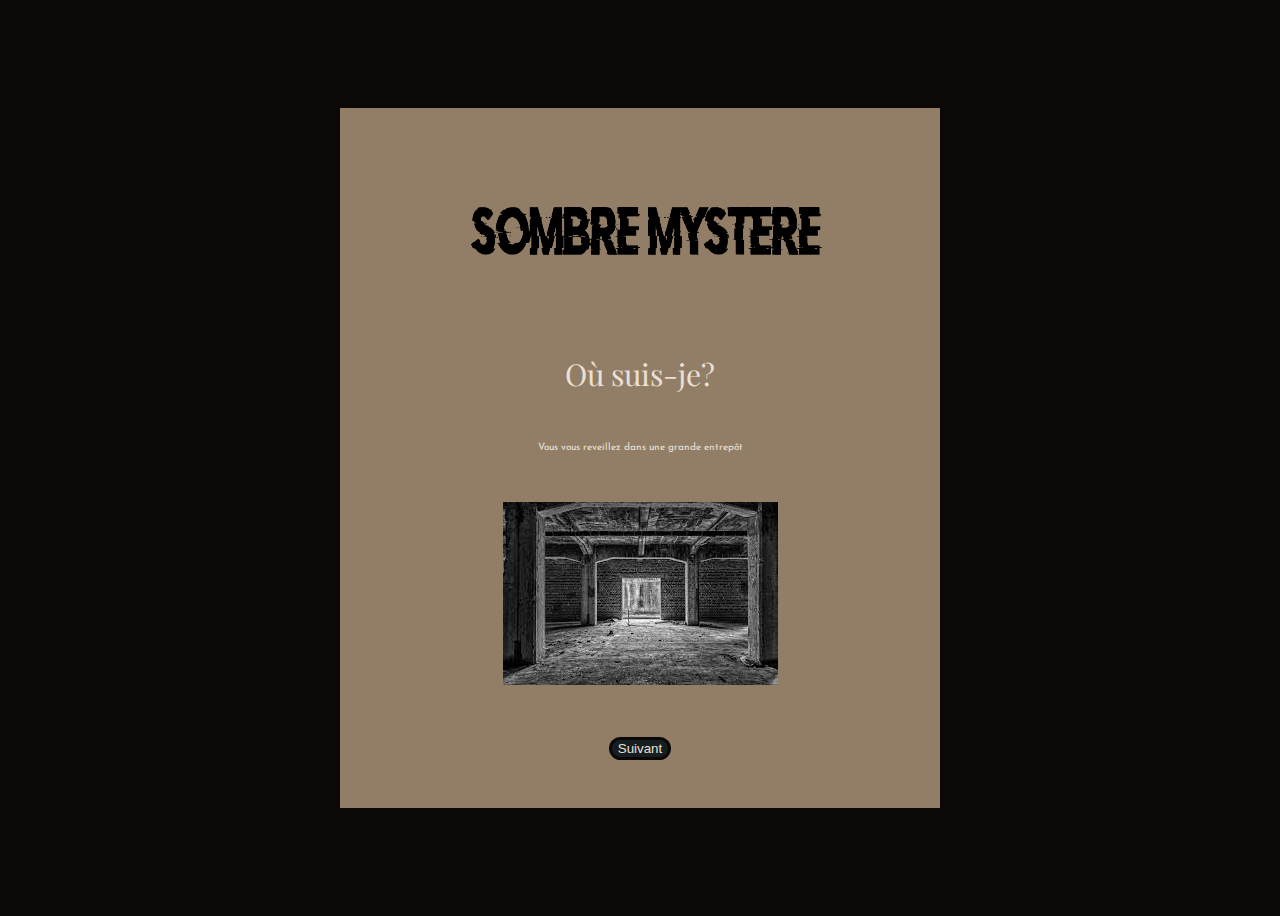
==== simard_michael_tp01/index.html @ b3325013 "fixes" ====
<!DOCTYPE html>
<html lang="fr">
  <head>
    <meta charset="UTF-8" />
    <meta http-equiv="X-UA-Compatible" content="IE=edge" />
    <meta name="viewport" content="width=device-width, initial-scale=1.0" />
    <title>Jeux dont vous ètes le héro</title>
    <link rel="preconnect" href="https://fonts.googleapis.com" />
    <link rel="preconnect" href="https://fonts.gstatic.com" crossorigin />
    <link
      href="https://fonts.googleapis.com/css2?family=Josefin+Sans:ital,wght@1,500&family=Playfair+Display&display=swap"
      rel="stylesheet"
    />
    <link rel="stylesheet" type="text/css" href="style_jeux_hero.css" />
  </head>
  <body>
    <div class="game">
      <img
        class="titre_jeux"
        src="assets/img/sombremystere.png"
        alt="sombreMystere"
      />
      <div class="titre_chapitre">Sed ut perspiciatis</div>
      <div class="text_jeux">
        Lorem ipsum dolor sit amet, consectetur adipiscing elit, sed do eiusmod
      </div>
      <div class="chapitre_img">
        <img src="assets/img/butterfly.png" alt="butterfly" />
      </div>
      <div class="boutons">
        <button>nullamco laboris</button>
        <button>nisi ut aliquip</button>
        <button>ex ea commodo</button>
      </div>
    </div>
  </body>
  <script src="script.js"></script>
</html>
---- simard_michael_tp01/style_jeux_hero.css ----
@font-face {
  font-family: "glitch";
  src: url("assets/fonts/Glitch.otf");
}
@import url("https://fonts.googleapis.com/css2?family=Josefin+Sans:ital,wght@1,500&family=Playfair+Display&display=swap");

body {
  background-color: #0a0908;
  display: flex;
  align-items: center;
  justify-content: center;
  height: 100vh;
}
.game {
  display: flex;
  justify-content: space-evenly;
  align-items: center;
  flex-direction: column;
  background-color: #927e67;
  color: #eae0d5;
  width: 600px;
  max-width: 900px;
  min-width: 400px;
  min-height: 100px;
  height: 700px;
}
.titre_jeux {
  height: 150px;
}
.titre_chapitre {
  font-family: "Playfair Display", serif;
  font-size: 30px;
}
.text_jeux {
  font-size: 10px;
  font-family: "Josefin Sans", sans-serif;
  text-align: center;
}
img {
  max-height: 400px;
  max-width: 400px;
}
.boutons {
  color: #eae0d5;
  display: flex;
  justify-content: space-evenly;
}
button:hover {
  background-color: #51788b;
  color: #eebebe;
  display: flex;
  justify-content: space-evenly;
}
button {
  background-color: #161e22;
  color: #eae0d5;
  border-radius: 20px;
  border-style: solid;
  border-width: 3px;
  border-color: #0a0908;
}
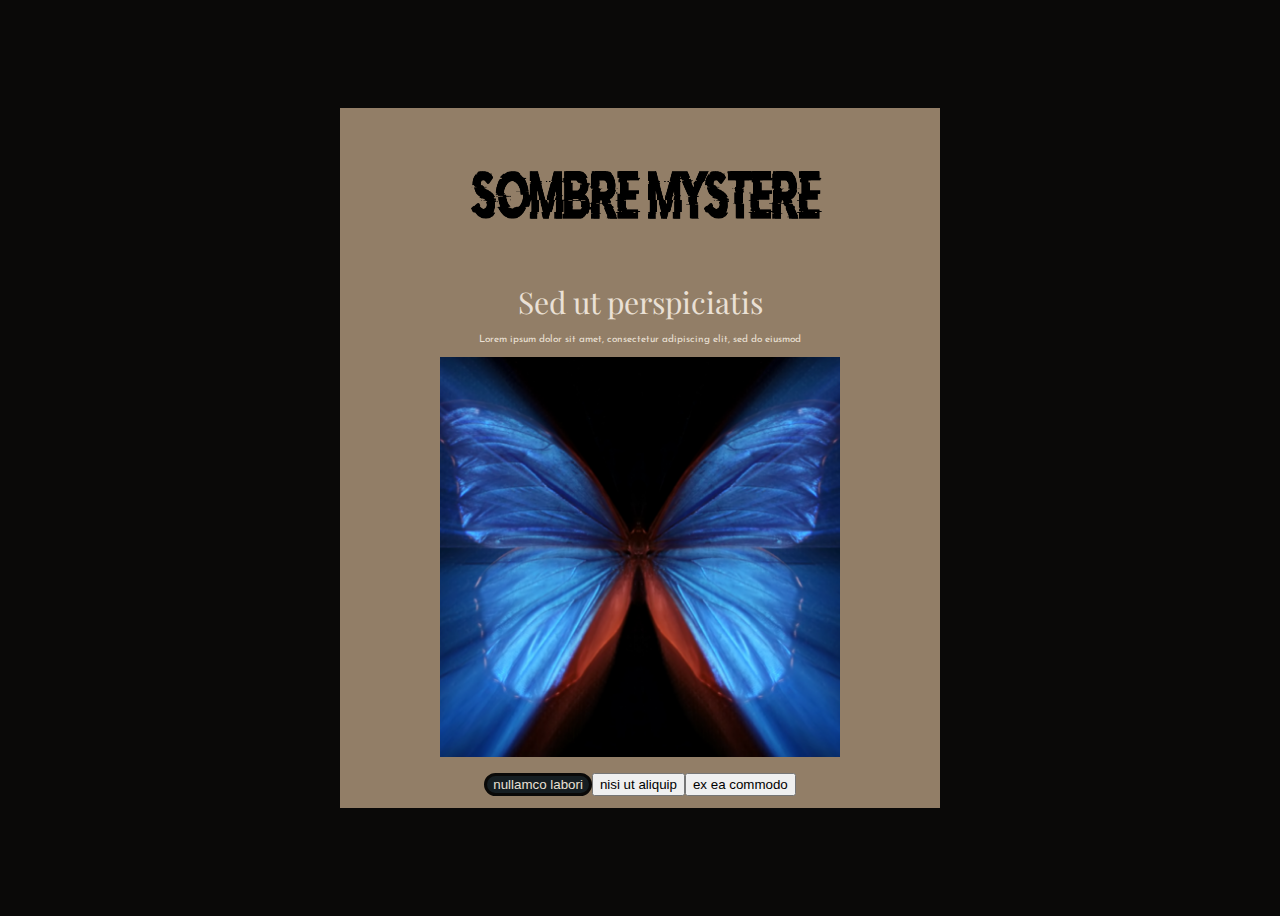
==== commit 5d601d53: "simon" ====
--- a/simard_michael_tp01/index.html
+++ b/simard_michael_tp01/index.html
@@ -28,7 +28,7 @@
         <img src="assets/img/butterfly.png" alt="butterfly" />
       </div>
       <div class="boutons">
-        <button>nullamco laboris</button>
+        <input class="bouton" type="submit" value="nullamco labori" />
         <button>nisi ut aliquip</button>
         <button>ex ea commodo</button>
       </div>
--- a/simard_michael_tp01/style_jeux_hero.css
+++ b/simard_michael_tp01/style_jeux_hero.css
@@ -45,13 +45,13 @@
   display: flex;
   justify-content: space-evenly;
 }
-button:hover {
+input:hover {
   background-color: #51788b;
   color: #eebebe;
   display: flex;
   justify-content: space-evenly;
 }
-button {
+input {
   background-color: #161e22;
   color: #eae0d5;
   border-radius: 20px;
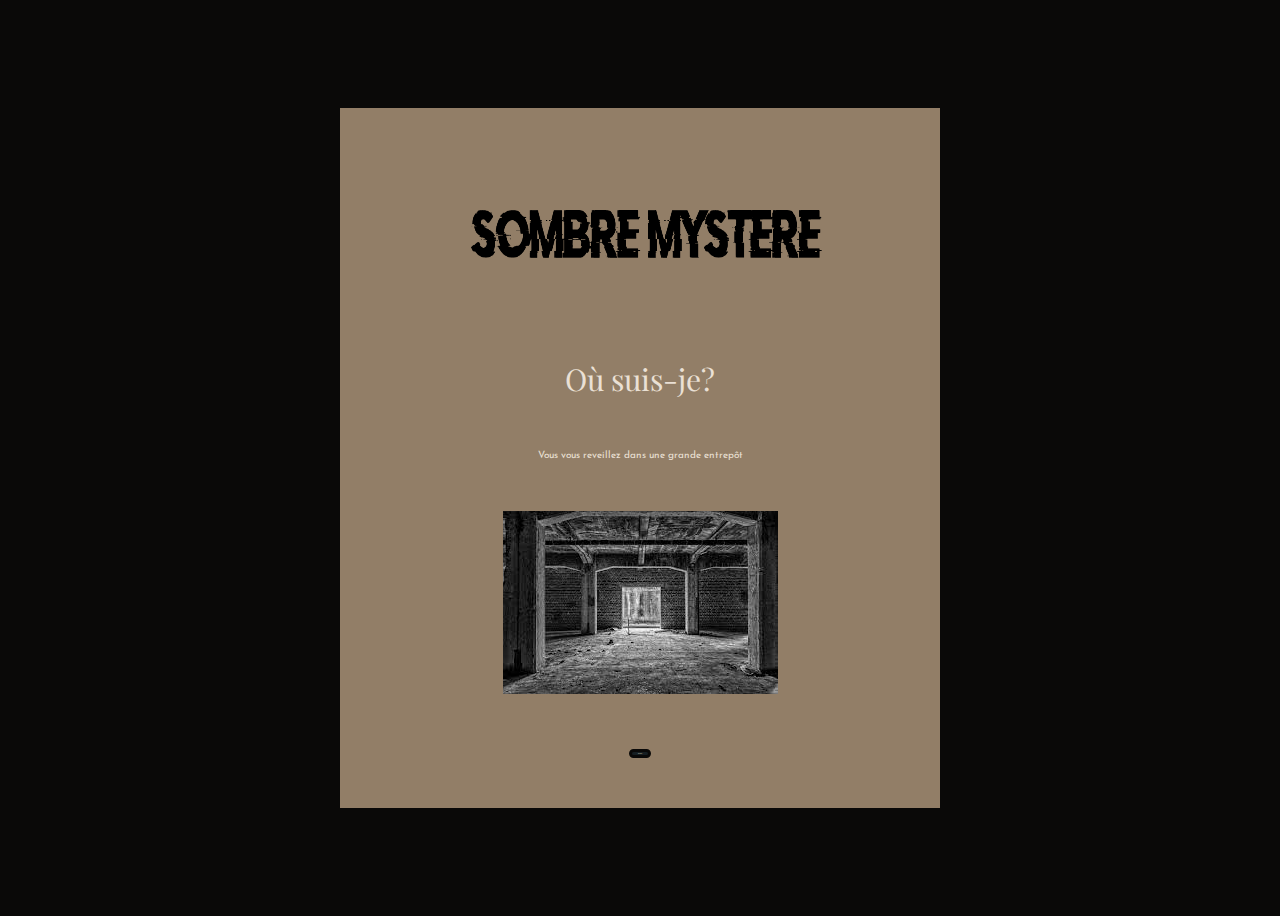
==== commit 2ec81705: "4.1" ====
--- a/simard_michael_tp01/index.html
+++ b/simard_michael_tp01/index.html
@@ -29,8 +29,6 @@
       </div>
       <div class="boutons">
         <input class="bouton" type="submit" value="nullamco labori" />
-        <button>nisi ut aliquip</button>
-        <button>ex ea commodo</button>
       </div>
     </div>
   </body>
--- a/simard_michael_tp01/style_jeux_hero.css
+++ b/simard_michael_tp01/style_jeux_hero.css
@@ -5,6 +5,7 @@
 @import url("https://fonts.googleapis.com/css2?family=Josefin+Sans:ital,wght@1,500&family=Playfair+Display&display=swap");
 
 body {
+  box-sizing: border-box;
   background-color: #0a0908;
   display: flex;
   align-items: center;
@@ -45,17 +46,23 @@
   display: flex;
   justify-content: space-evenly;
 }
-input:hover {
+button:hover {
   background-color: #51788b;
   color: #eebebe;
   display: flex;
   justify-content: space-evenly;
 }
-input {
+button {
+  letter-spacing: 0.1px;
+  word-spacing: 0px;
   background-color: #161e22;
   color: #eae0d5;
   border-radius: 20px;
   border-style: solid;
   border-width: 3px;
   border-color: #0a0908;
+  font-size: 1px;
 }
+video {
+  width: 400px;
+}
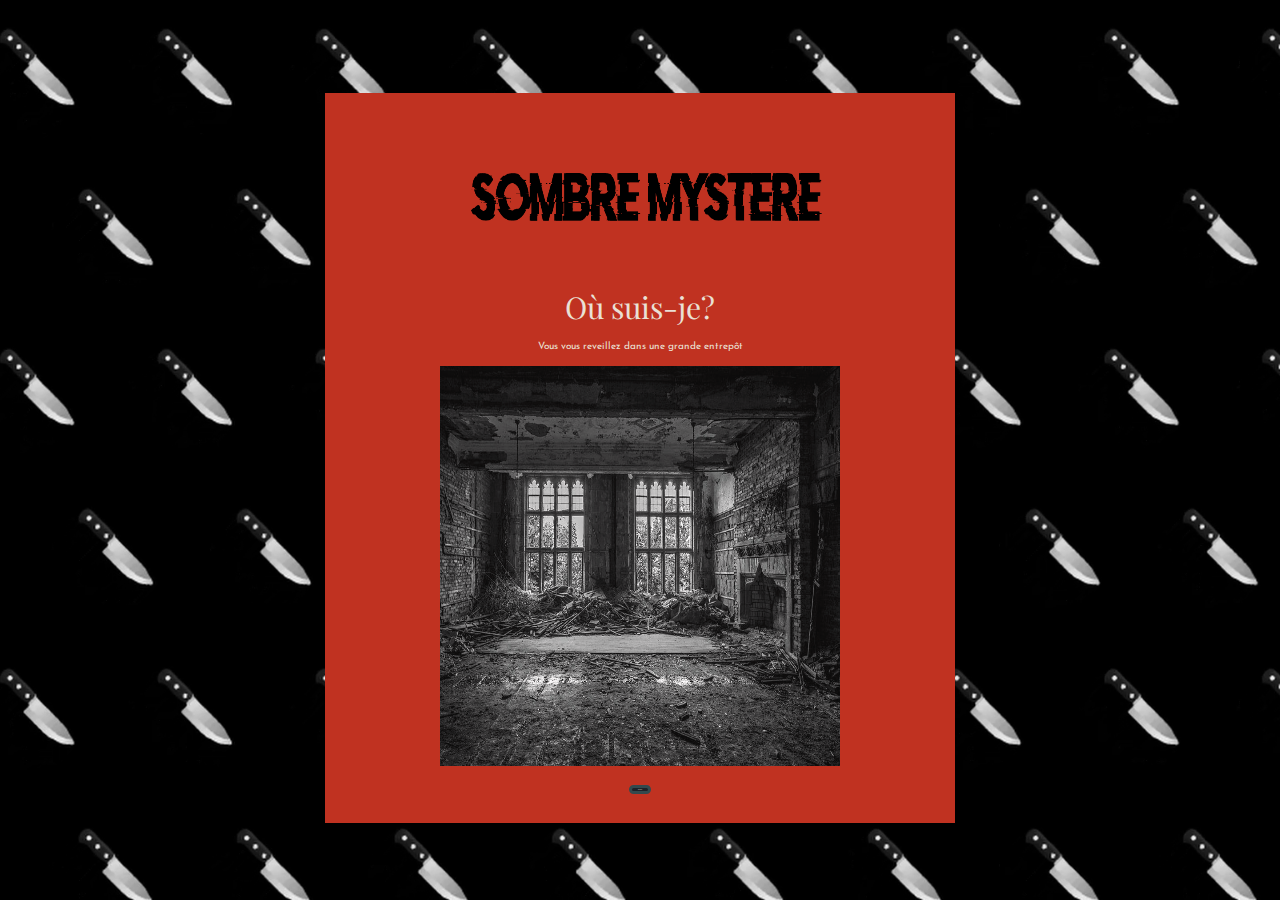
==== commit 3771f251: "yeah" ====
--- a/simard_michael_tp01/index.html
+++ b/simard_michael_tp01/index.html
@@ -14,6 +14,13 @@
     <link rel="stylesheet" type="text/css" href="style_jeux_hero.css" />
   </head>
   <body>
+    <video
+      src="assets/mp4/moving_knife.mov"
+      loop
+      muted
+      autoplay
+      id="background-video"
+    ></video>
     <div class="game">
       <img
         class="titre_jeux"
@@ -28,7 +35,7 @@
         <img src="assets/img/butterfly.png" alt="butterfly" />
       </div>
       <div class="boutons">
-        <input class="bouton" type="submit" value="nullamco labori" />
+        <input class="btn" type="submit" value="nullamco labori" />
       </div>
     </div>
   </body>
--- a/simard_michael_tp01/style_jeux_hero.css
+++ b/simard_michael_tp01/style_jeux_hero.css
@@ -5,19 +5,29 @@
 @import url("https://fonts.googleapis.com/css2?family=Josefin+Sans:ital,wght@1,500&family=Playfair+Display&display=swap");
 
 body {
-  box-sizing: border-box;
-  background-color: #0a0908;
   display: flex;
   align-items: center;
   justify-content: center;
   height: 100vh;
 }
+#background-video {
+  width: 100vw;
+  height: 100vh;
+  object-fit: cover;
+  position: fixed;
+  left: 0;
+  right: 0;
+  top: 0;
+  bottom: 0;
+  z-index: -1;
+}
 .game {
+  padding: 15px;
   display: flex;
   justify-content: space-evenly;
   align-items: center;
   flex-direction: column;
-  background-color: #927e67;
+  background-color: #c03221;
   color: #eae0d5;
   width: 600px;
   max-width: 900px;
@@ -47,20 +57,20 @@
   justify-content: space-evenly;
 }
 button:hover {
-  background-color: #51788b;
-  color: #eebebe;
+  background-color: #aa6e7a;
+  color: #ffffff;
   display: flex;
   justify-content: space-evenly;
 }
 button {
   letter-spacing: 0.1px;
   word-spacing: 0px;
-  background-color: #161e22;
+  background-color: #1d2128;
   color: #eae0d5;
   border-radius: 20px;
   border-style: solid;
   border-width: 3px;
-  border-color: #0a0908;
+  border-color: #33494d;
   font-size: 1px;
 }
 video {
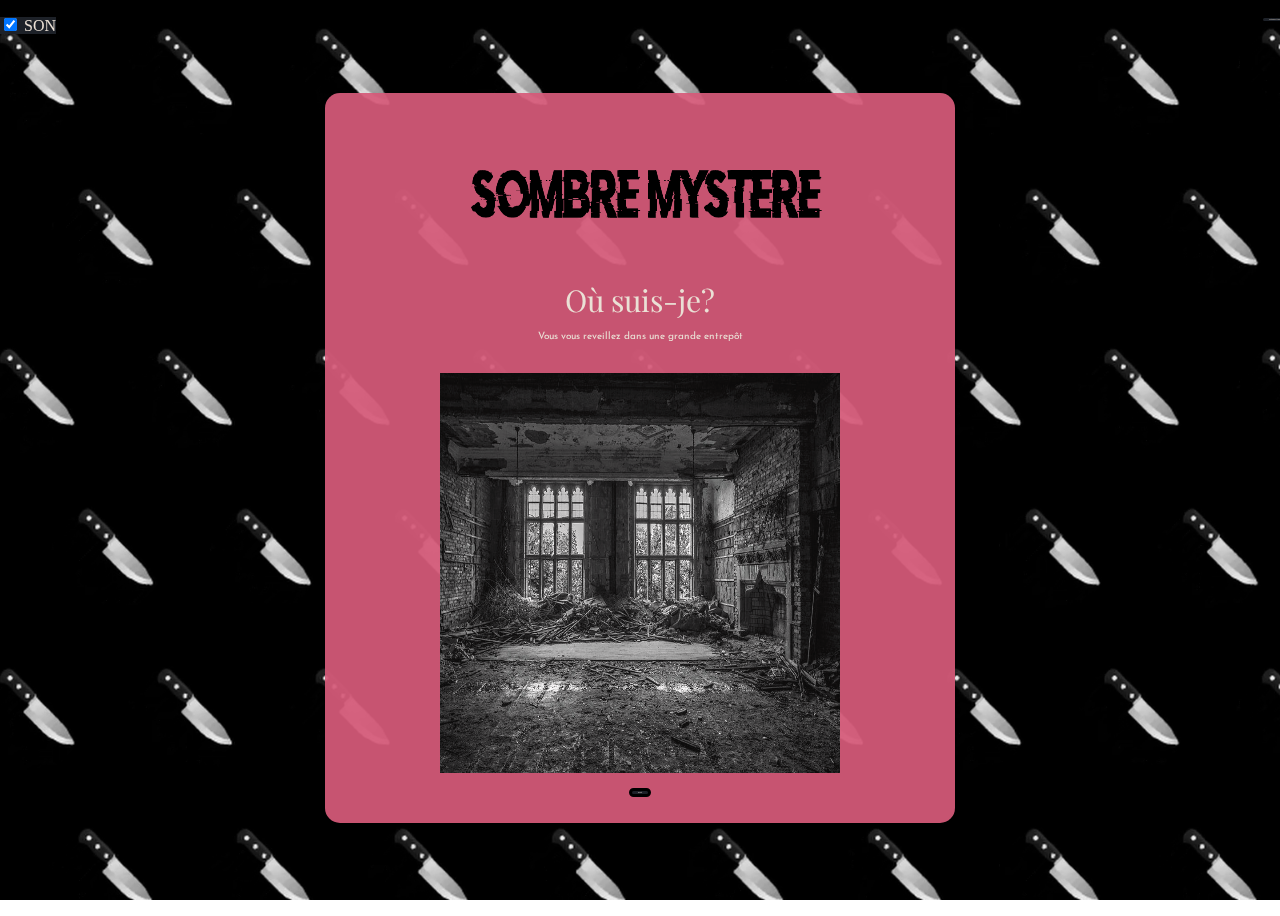
==== commit 763e2412: "hehehehe" ====
--- a/simard_michael_tp01/index.html
+++ b/simard_michael_tp01/index.html
@@ -14,6 +14,12 @@
     <link rel="stylesheet" type="text/css" href="style_jeux_hero.css" />
   </head>
   <body>
+    <div class="btnRst">
+      <label>
+        <input type="checkbox" name="son" class="onOffSon" checked /> SON
+      </label>
+      <input class="reset" type="submit" value="EFFACER LA PARTIE" />
+    </div>
     <video
       src="assets/mp4/moving_knife.mov"
       loop
--- a/simard_michael_tp01/style_jeux_hero.css
+++ b/simard_michael_tp01/style_jeux_hero.css
@@ -22,12 +22,13 @@
   z-index: -1;
 }
 .game {
+  border-radius: 15px;
   padding: 15px;
   display: flex;
   justify-content: space-evenly;
   align-items: center;
   flex-direction: column;
-  background-color: #c03221;
+  background-color: #d55a79ee;
   color: #eae0d5;
   width: 600px;
   max-width: 900px;
@@ -46,6 +47,7 @@
   font-size: 10px;
   font-family: "Josefin Sans", sans-serif;
   text-align: center;
+  padding-bottom: 20px;
 }
 img {
   max-height: 400px;
@@ -56,13 +58,15 @@
   display: flex;
   justify-content: space-evenly;
 }
-button:hover {
-  background-color: #aa6e7a;
+button:hover,
+.reset:hover {
+  background-color: #e4244a87;
   color: #ffffff;
   display: flex;
   justify-content: space-evenly;
 }
-button {
+button,
+.reset {
   letter-spacing: 0.1px;
   word-spacing: 0px;
   background-color: #1d2128;
@@ -70,9 +74,24 @@
   border-radius: 20px;
   border-style: solid;
   border-width: 3px;
-  border-color: #33494d;
+  border-color: #000000;
   font-size: 1px;
 }
+.reset {
+  right: 0;
+  position: absolute;
+}
+.btnRst {
+  position: absolute;
+  top: 5px;
+  width: 100%;
+  padding: 10px;
+}
+label {
+  color: #eae0d5;
+  background-color: #1d2128;
+}
+
 video {
-  width: 400px;
+  width: 100%;
 }
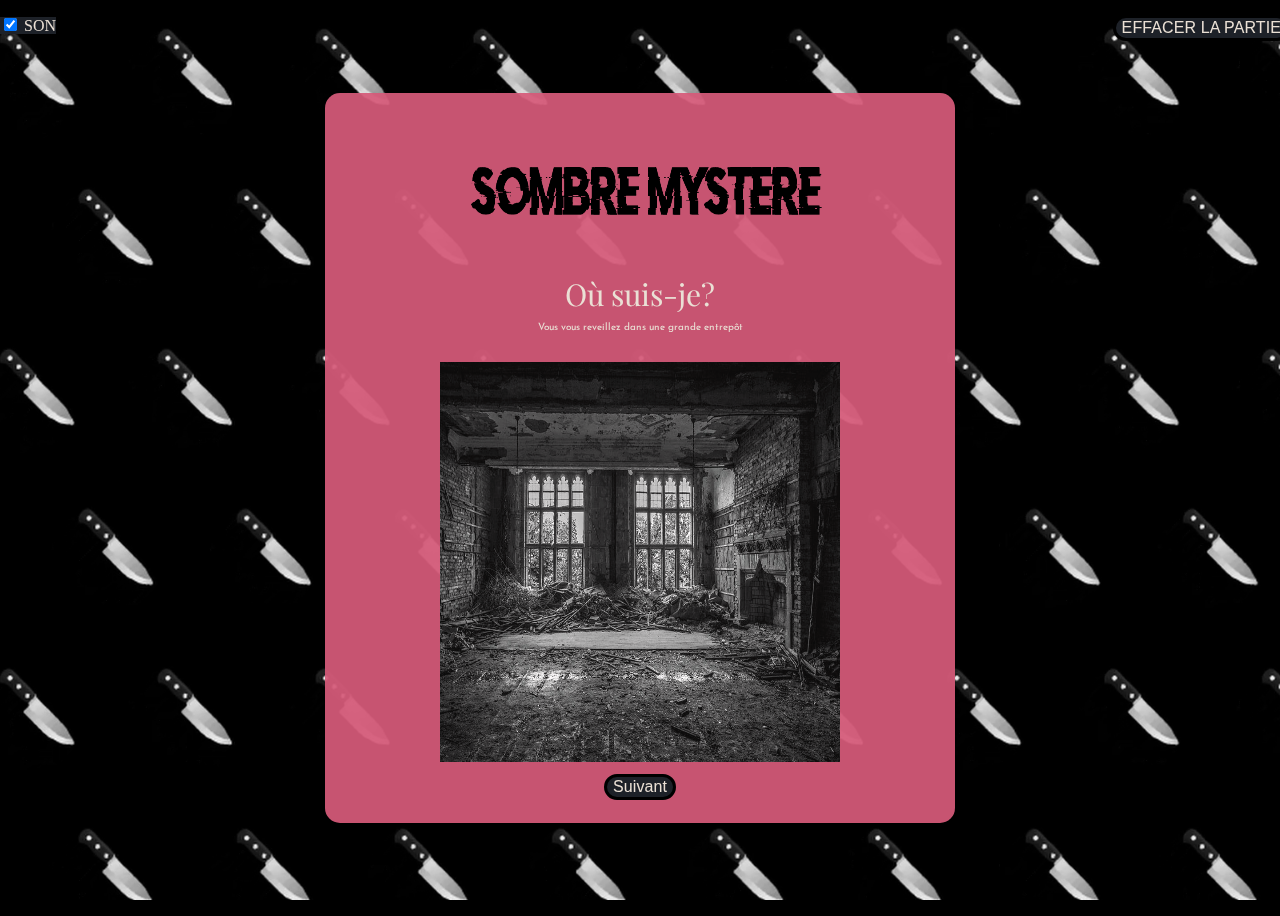
==== commit 6294b8fc: "bruh" ====
--- a/simard_michael_tp01/index.html
+++ b/simard_michael_tp01/index.html
@@ -13,20 +13,14 @@
     />
     <link rel="stylesheet" type="text/css" href="style_jeux_hero.css" />
   </head>
-  <body>
+  <body class="changeBG">
     <div class="btnRst">
       <label>
-        <input type="checkbox" name="son" class="onOffSon" checked /> SON
+        <input type="checkbox" name="son" class="son" checked /> SON
       </label>
       <input class="reset" type="submit" value="EFFACER LA PARTIE" />
     </div>
-    <video
-      src="assets/mp4/moving_knife.mov"
-      loop
-      muted
-      autoplay
-      id="background-video"
-    ></video>
+
     <div class="game">
       <img
         class="titre_jeux"
--- a/simard_michael_tp01/style_jeux_hero.css
+++ b/simard_michael_tp01/style_jeux_hero.css
@@ -9,6 +9,7 @@
   align-items: center;
   justify-content: center;
   height: 100vh;
+  background-color: #000000;
 }
 #background-video {
   width: 100vw;
@@ -75,7 +76,7 @@
   border-style: solid;
   border-width: 3px;
   border-color: #000000;
-  font-size: 1px;
+  font-size: 16px;
 }
 .reset {
   right: 0;
